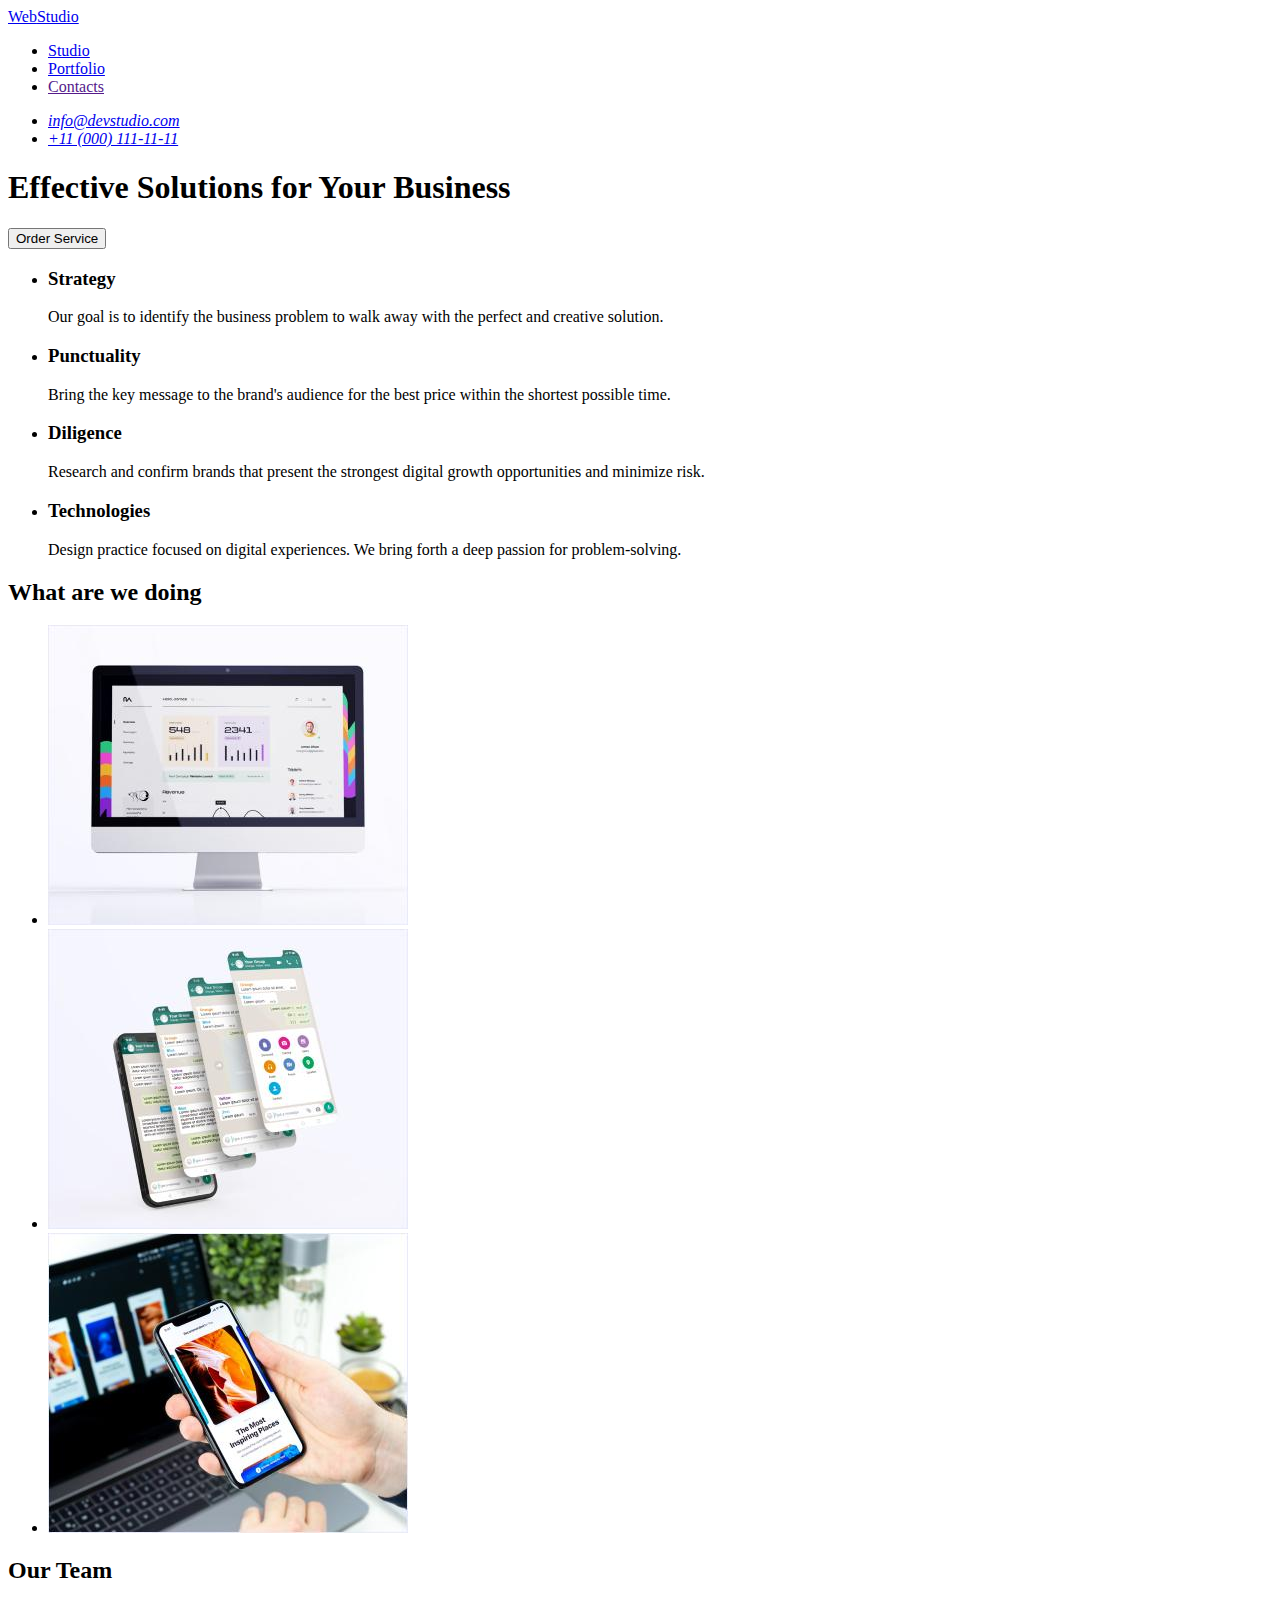
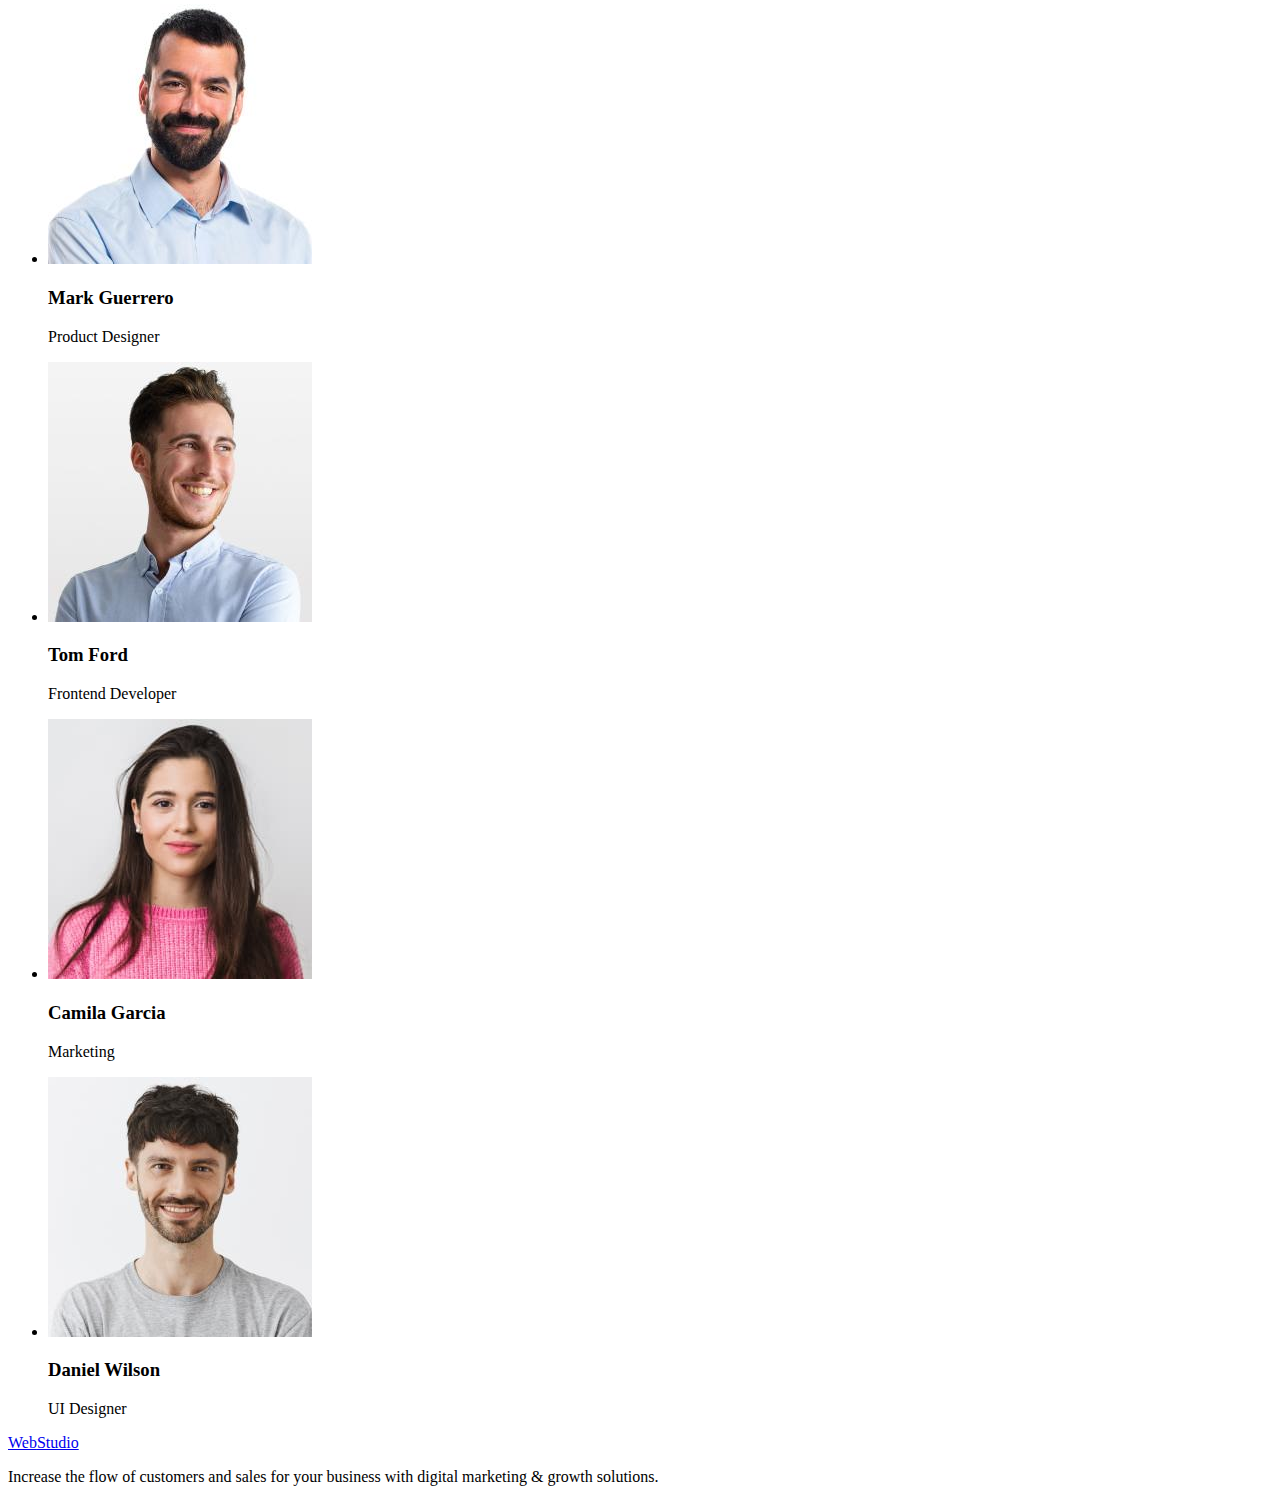
==== index.html @ 957df395 "Add files via upload" ====
<!DOCTYPE html>
<html lang="en">
  <head>
    <meta charset="UTF-8" />
    <meta http-equiv="X-UA-Compatible" content="IE=edge" />
    <meta name="viewport" content="width=device-width, initial-scale=1.0" />
    <title>Document</title>

    <link rel="preconnect" href="https://fonts.googleapis.com" />
    <link rel="preconnect" href="https://fonts.gstatic.com" crossorigin />
    <link
      href="https://fonts.googleapis.com/css2?family=Raleway:wght@800&family=Roboto:wght@400;500;700&display=swap"
      rel="stylesheet"
    />
    <link rel="stylesheet" href="./css/styles.css" />
  </head>

  <!-----------------SECTION HEADER------------------->

  <body class="body">
    <header class="page-header">
      <nav class="page-nav">
        <a class="logo-link link" href="./index.html"
          >Web<span class="logo-text">Studio</span></a
        >
        <ul class="menu list">
          <li class="menu-item">
            <a class="menu-link link" href="./index.html">Studio</a>
          </li>
          <li class="menu-item">
            <a class="menu-link link" href="./portfolio.html">Portfolio</a>
          </li>
          <li class="menu-item">
            <a class="menu-link link" href="">Contacts</a>
          </li>
        </ul>
      </nav>
      <address class="contacts-address link">
        <ul class="contacts-address list">
          <li class="contacts-address-item">
            <a
              class="contacts-address-mail link"
              href="mailto:info@devstudio.com"
              >info@devstudio.com</a
            >
          </li>
          <li class="contacts-address-item">
            <a class="contacts-address-telephone link" href="tel:+110001111111"
              >+11 (000) 111-11-11</a
            >
          </li>
        </ul>
      </address>
    </header>

    <!-------------------------SECTION ONE------------------------------------>

    <main>
      <section class="main-content-hero">
        <h1 class="main-content-title">
          Effective Solutions for Your Business
        </h1>
        <button class="main-btn" type="button">Order Service</button>
      </section>

      <!-------------------SECTION TWO------------------->

      <section class="content-our-actions">
        <h2 hidden>Our actions</h2>
        <ul class="content-our-actions-list list">
          <li class="content-our-actions-item">
            <h3 class="our-actions-subtitle">Strategy</h3>
            <p class="our-actions-subtitle-text">
              Our goal is to identify the business problem to walk away with the
              perfect and creative solution.
            </p>
          </li>
          <li class="content-our-actions-item">
            <h3 class="our-actions-subtitle">Punctuality</h3>
            <p class="our-actions-subtitle-text">
              Bring the key message to the brand's audience for the best price
              within the shortest possible time.
            </p>
          </li>
          <li class="content-our-actions-item">
            <h3 class="our-actions-subtitle">Diligence</h3>
            <p class="our-actions-subtitle-text">
              Research and confirm brands that present the strongest digital
              growth opportunities and minimize risk.
            </p>
          </li>
          <li class="content-our-actions-item">
            <h3 class="our-actions-subtitle">Technologies</h3>
            <p class="our-actions-subtitle-text">
              Design practice focused on digital experiences. We bring forth a
              deep passion for problem-solving.
            </p>
          </li>
        </ul>
      </section>

      <!-------------------SECTION THREE------------------------>

      <section class="our-working-section">
        <h2 class="header-our-working">What are we doing</h2>
        <ul class="our-working-list list">
          <li class="our-working-item">
            <img
              src="./images/img1.jpg"
              alt="White computer with an example of a personal user account or company employee"
              width="360"
              height="300"
            />
          </li>
          <li class="our-working-item">
            <img
              src="./images/img2.jpg"
              alt="Black phone with application features"
              width="360"
              height="300"
            />
          </li>
          <li class="our-working-item">
            <img
              src="./images/img3.jpg"
              alt="Man testing on a mobile device the new design of a program"
              width="360"
              height="300"
            />
          </li>
        </ul>
      </section>

      <!-----------SECTION FOUR------------->

      <section class="our-team">
        <h2 class="header-our-team">Our Team</h2>
        <ul class="our-team-list list">
          <li class="our-team-item">
            <img
              src="./images/img4.jpg"
              alt="Mark Guerrero"
              width="264"
              height="260"
            />
            <h3 class="our-team-subtitle">Mark Guerrero</h3>
            <p class="our-team-subtitle-text">Product Designer</p>
          </li>
          <li class="our-team-item">
            <img
              src="./images/img5.jpg"
              alt="Tom Ford"
              width="264"
              height="260"
            />
            <h3 class="our-team-subtitle">Tom Ford</h3>
            <p class="our-team-subtitle-text">Frontend Developer</p>
          </li>

          <li class="our-team-item">
            <img
              src="./images/img6.jpg"
              alt="Camila Garcia"
              width="264"
              height="260"
            />
            <h3 class="our-team-subtitle">Camila Garcia</h3>
            <p class="our-team-subtitle-text">Marketing</p>
          </li>

          <li class="our-team-item">
            <img
              src="./images/img7.jpg"
              alt="Daniel Wilson"
              width="264"
              height="260"
            />
            <h3 class="our-team-subtitle">Daniel Wilson</h3>
            <p class="our-team-subtitle-text">UI Designer</p>
          </li>
        </ul>
      </section>
    </main>

    <!------------------SECTION FOOTER----------------->

    <footer class="peage-footer">
      <a class="footer-logo-link link" href="./index.html"
        >Web<span class="footer-logo-text">Studio</span></a
      >
      <p class="text-footer">
        Increase the flow of customers and sales for your business with digital
        marketing & growth solutions.
      </p>
    </footer>
  </body>
</html>
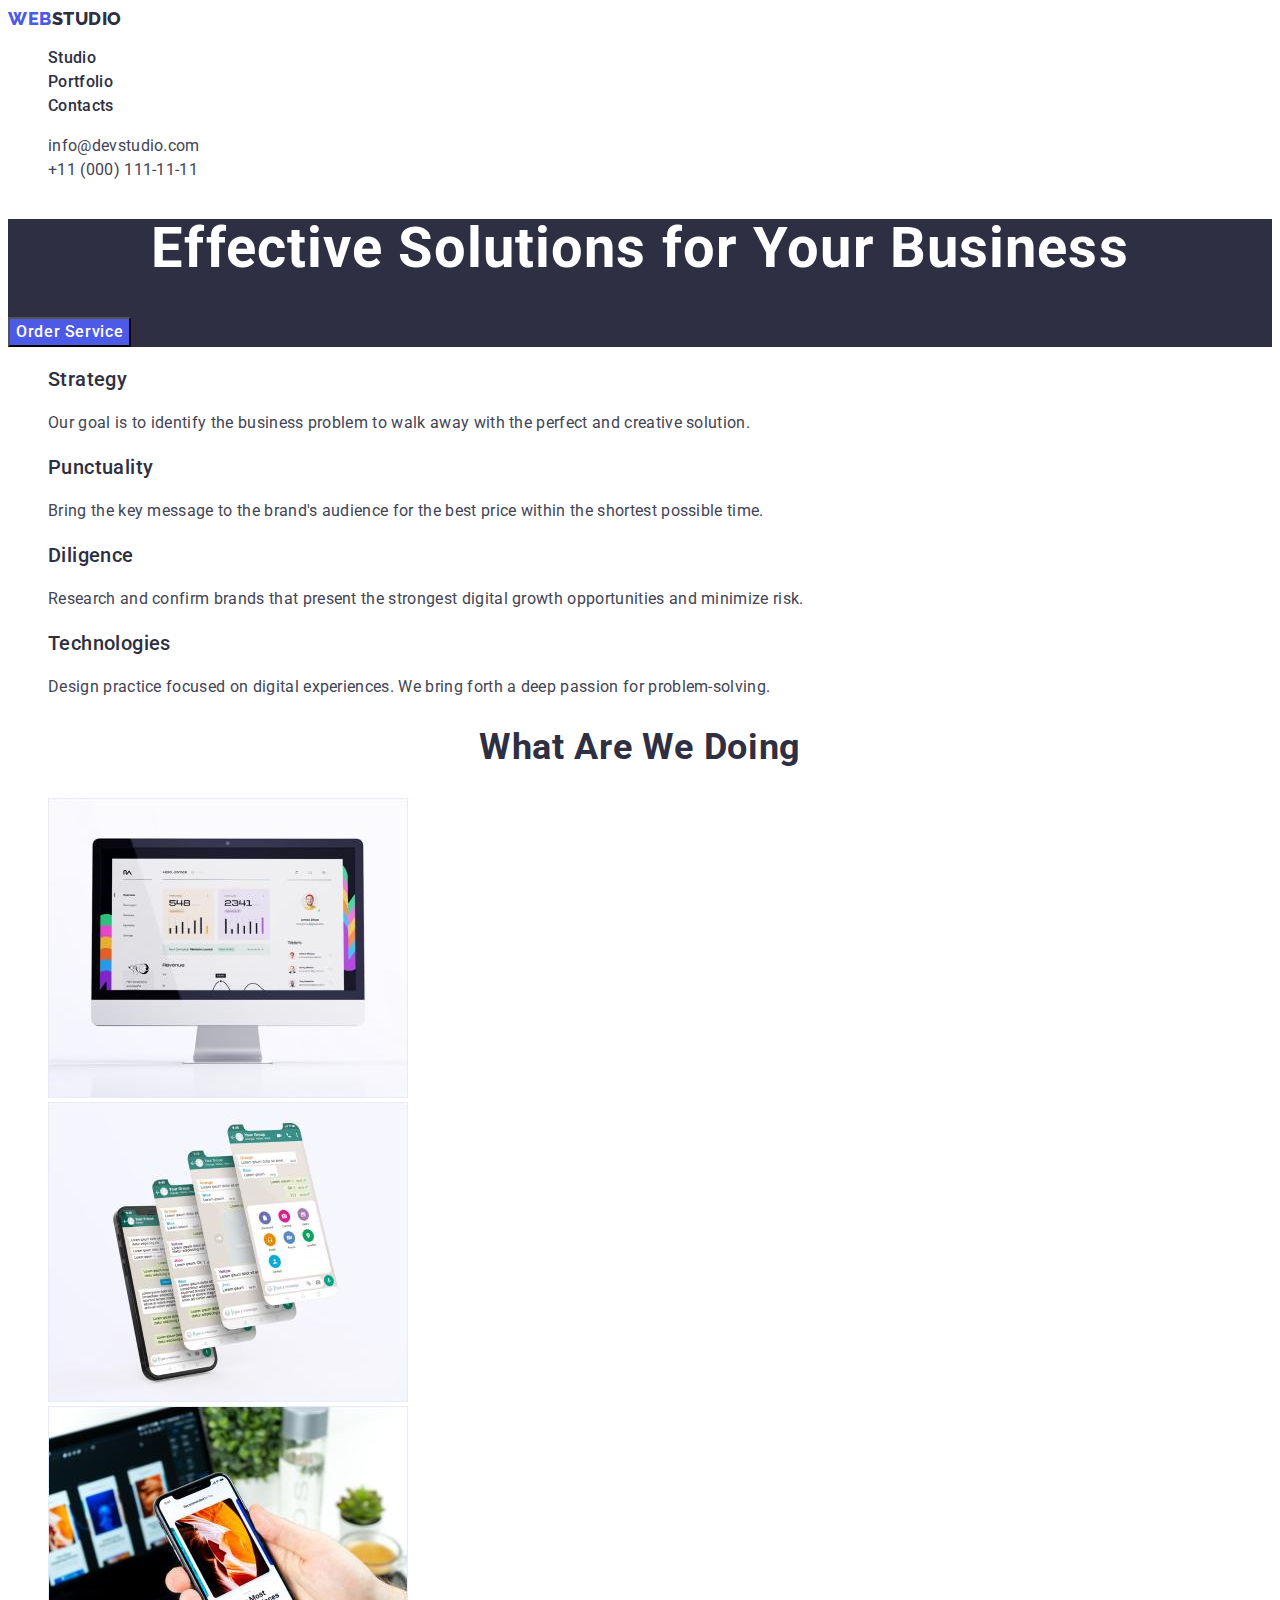
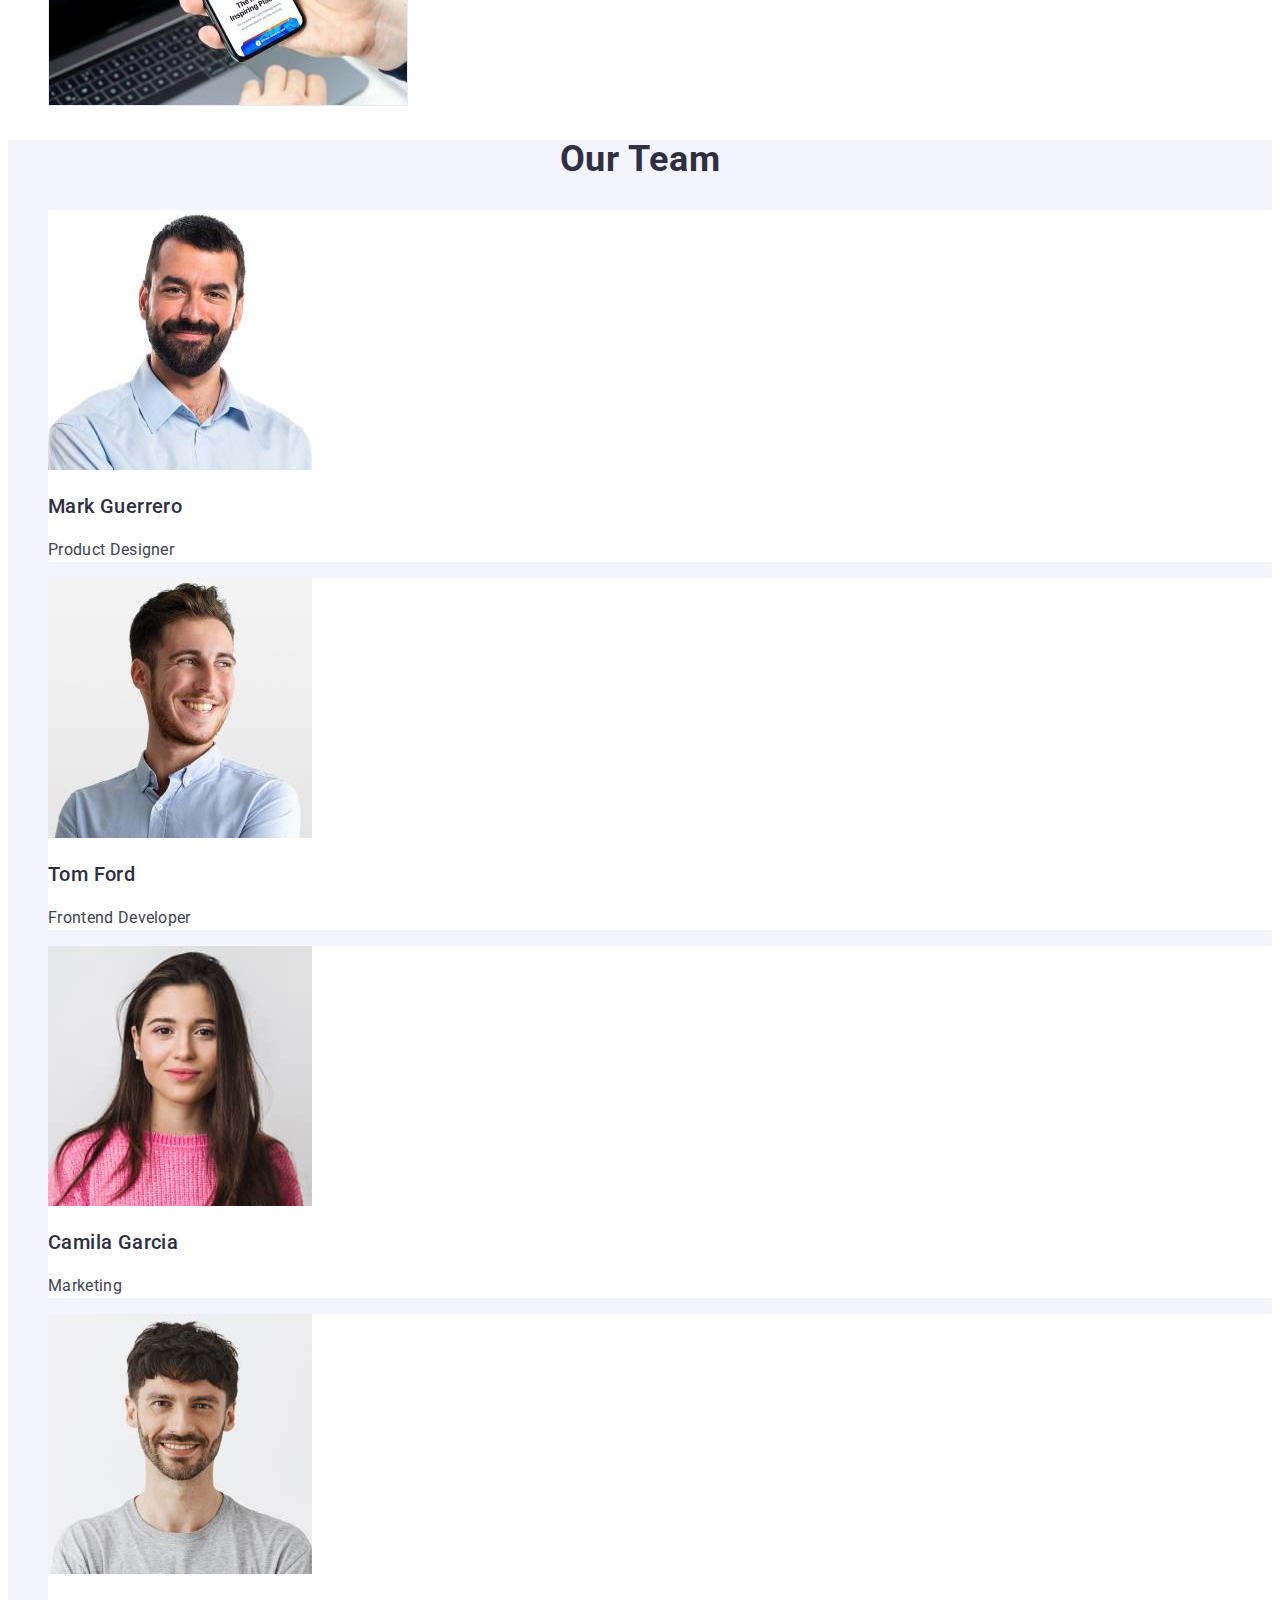
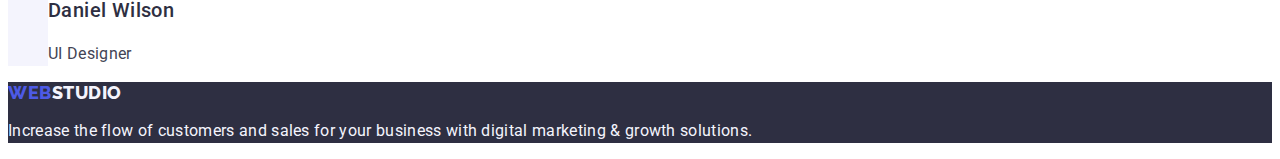
==== commit f9c2b13c: "Add files via upload" ====
--- a/index.html
+++ b/index.html
@@ -19,19 +19,21 @@
 
   <body class="body">
     <header class="page-header">
-      <nav class="page-nav">
+      <nav class="menu-page-nav">
         <a class="logo-link link" href="./index.html"
           >Web<span class="logo-text">Studio</span></a
         >
-        <ul class="menu list">
-          <li class="menu-item">
-            <a class="menu-link link" href="./index.html">Studio</a>
+        <ul class="menu-page-nav list">
+          <li class="menu-page-nav-item">
+            <a class="menu-page-nav-link link" href="./index.html">Studio</a>
           </li>
-          <li class="menu-item">
-            <a class="menu-link link" href="./portfolio.html">Portfolio</a>
+          <li class="menu-page-nav-item">
+            <a class="menu-page-nav-link link" href="./portfolio.html"
+              >Portfolio</a
+            >
           </li>
-          <li class="menu-item">
-            <a class="menu-link link" href="">Contacts</a>
+          <li class="menu-page-nav-item">
+            <a class="menu-page-nav-link link" href="">Contacts</a>
           </li>
         </ul>
       </nav>
@@ -66,7 +68,7 @@
       <!-------------------SECTION TWO------------------->
 
       <section class="content-our-actions">
-        <h2 hidden>Our actions</h2>
+        <h2 class="content-our-actions-title" hidden>Our actions</h2>
         <ul class="content-our-actions-list list">
           <li class="content-our-actions-item">
             <h3 class="our-actions-subtitle">Strategy</h3>
--- a/css/styles.css
+++ b/css/styles.css
@@ -0,0 +1,442 @@
+/*DOCUMENT*/
+
+:root {
+    --primari-font: 'Roboto', sans-serif;
+    --secondery-font: 'Raleway', sans-serif;
+    --primary-text-color: #434455;
+    --secondery-text-color: #2E2F42;
+    --accent-color: #404BBF;
+    --accent-background-color: #4D5AE5 --secondery-accent-background-color: #2e2f42
+}
+
+.list {
+    list-style: none;
+}
+
+.link {
+    text-decoration: none;
+}
+
+
+
+
+/*SECTION HEADER*/
+
+.body {
+    font-family: 'Roboto', sans-serif;
+    color: #434455;
+    background-color: #FFFFFF
+}
+
+.logo-link {
+    font-family: 'Raleway', sans-serif;
+    font-style: normal;
+    font-weight: 800;
+    font-size: 18px;
+    line-height: 1.17;
+    letter-spacing: 0.03em;
+    color: #4D5AE5;
+    text-transform: uppercase;
+}
+
+.logo-text {
+    font-family: 'Raleway', sans-serif;
+    font-style: normal;
+    font-weight: 800;
+    font-size: 18px;
+    line-height: 1.2;
+    letter-spacing: 0.03em;
+    color: #2E2F42;
+    text-transform: uppercase;
+}
+
+.menu-page-nav-link {
+    font-family: 'Roboto', sans-serif;
+    font-style: normal;
+    font-weight: 500;
+    font-size: 16px;
+    line-height: 1.5;
+    letter-spacing: 0.02em;
+    color: #2E2F42;
+}
+
+.menu-page-nav-item :hover,
+.menu-page-nav-item :focus {
+    color: #404BBF;
+}
+
+.contacts-address {
+    font-style: normal;
+}
+
+.contacts-address-mail {
+    font-family: 'Roboto', sans-serif;
+    font-style: normal;
+    font-weight: 400;
+    font-size: 16px;
+    line-height: 1.5;
+    letter-spacing: 0.02em;
+
+    color: #434455;
+
+}
+
+.contacts-address-mail:hover,
+.contacts-address-mail:focus {
+    color: #404BBF;
+}
+
+.contacts-address-telephone {
+    font-family: 'Roboto', sans-serif;
+    font-style: normal;
+    font-weight: 400;
+    font-size: 16px;
+    line-height: 1.5;
+    letter-spacing: 0.02em;
+
+    color: #434455;
+
+}
+
+.contacts-address-telephone:hover,
+.contacts-address-telephone:focus {
+    color: #404BBF;
+}
+
+
+
+/*SECTION ONE*/
+.main-content-hero {
+    background-color: #2e2f42
+}
+
+.main-content-title {
+    font-family: 'Roboto', sans-serif;
+    font-style: normal;
+    font-weight: 700;
+    font-size: 56px;
+    line-height: 1.07;
+    text-align: center;
+    letter-spacing: 0.02em;
+    color: #FFFFFF;
+
+
+}
+
+.main-btn {
+    font-family: 'Roboto', sans-serif;
+    font-style: normal;
+    font-weight: 500;
+    font-size: 16px;
+    line-height: 1.5;
+    letter-spacing: 0.04em;
+    color: #FFFFFF;
+    background: #4D5AE5;
+    cursor: pointer;
+    align-items: center
+}
+
+.main-btn:hover,
+.main-btn:focus {
+    background-color: #404BBF;
+    color: #FFFFFF;
+}
+
+
+
+/*SECTION TWO*/
+
+.our-actions-subtitle {
+    font-family: 'Roboto', sans-serif;
+    font-style: normal;
+    font-weight: 500;
+    font-size: 20px;
+    line-height: 1.2;
+    letter-spacing: 0.02em;
+    color: #2E2F42;
+}
+
+.our-actions-subtitle-text {
+    font-family: 'Roboto', sans-serif;
+    font-style: normal;
+    font-weight: 400;
+    font-size: 16px;
+    line-height: 1.5;
+    letter-spacing: 0.02em;
+    color: #434455;
+}
+
+/*SECTION THREE*/
+
+.header-our-working {
+    font-family: 'Roboto', sans-serif;
+    font-style: normal;
+    font-weight: 700;
+    font-size: 36px;
+    line-height: 1.11;
+    text-align: center;
+    letter-spacing: 0.02em;
+    text-transform: capitalize;
+    color: #2E2F42;
+}
+
+/*SECTION FOUR*/
+
+.our-team {
+    background-color: #F4F4FD;
+}
+
+.our-team-item {
+    background-color: #FFFFFF
+}
+
+.header-our-team {
+    font-family: 'Roboto', sans-serif;
+    font-style: normal;
+    font-weight: 700;
+    font-size: 36px;
+    line-height: 1.11;
+    text-align: center;
+    letter-spacing: 0.02em;
+    text-transform: capitalize;
+    color: #2E2F42;
+}
+
+.our-team-subtitle {
+    font-family: 'Roboto', sans-serif;
+    font-style: normal;
+    font-weight: 500;
+    font-size: 20px;
+    line-height: 1.2;
+    letter-spacing: 0.02em;
+    color: #2E2F42;
+}
+
+.our-team-subtitle-text {
+    font-family: 'Roboto', sans-serif;
+    font-style: normal;
+    font-weight: 400;
+    font-size: 16px;
+    line-height: 1.5;
+    letter-spacing: 0.02em;
+    color: #434455;
+}
+
+/*SECTION FOOTER*/
+
+.peage-footer {
+    background: #2E2F42;
+}
+
+.footer-logo-link {
+    font-family: 'Raleway', sans-serif;
+    font-style: normal;
+    font-weight: 800;
+    font-size: 18px;
+    line-height: 1.17;
+    letter-spacing: 0.03em;
+    color: #4D5AE5;
+    text-transform: uppercase;
+}
+
+.footer-logo-text {
+    font-family: 'Raleway', sans-serif;
+    font-style: normal;
+    font-weight: 800;
+    font-size: 18px;
+    line-height: 1.17;
+    letter-spacing: 0.03em;
+    color: #F4F4FD;
+    text-transform: uppercase;
+}
+
+
+.text-footer {
+    font-family: 'Roboto', sans-serif;
+    font-style: normal;
+    font-weight: 400;
+    font-size: 16px;
+    line-height: 1.5;
+    letter-spacing: 0.02em;
+    color: #F4F4FD;
+}
+
+
+
+/*PORTFOLIO*/
+
+:root {
+    --primari-font: 'Roboto', sans-serif;
+    --secondery-font: 'Raleway', sans-serif;
+    --primary-text-color: #434455;
+    --secondery-text-color: #2E2F42;
+    --accent-color: #404BBF;
+    --accent-background-color: #4D5AE5
+}
+
+.list {
+    list-style: none;
+}
+
+.link {
+    text-decoration: none;
+}
+
+.body {
+    font-family: 'Roboto', sans-serif;
+    color: #434455;
+    background-color: #FFFFFF
+}
+
+.logo-link {
+    font-family: 'Raleway', sans-serif;
+    font-style: normal;
+    font-weight: 800;
+    font-size: 18px;
+    line-height: 1.17;
+    letter-spacing: 0.03em;
+    text-transform: uppercase;
+    color: #4D5AE5;
+}
+
+.logo-text {
+    font-family: 'Raleway', sans-serif;
+    font-style: normal;
+    font-weight: 800;
+    font-size: 18px;
+    line-height: 1.2;
+    letter-spacing: 0.03em;
+    text-transform: uppercase;
+    color: #2E2F42;
+}
+
+
+.menu-page-nav-link {
+    font-family: 'Roboto', sans-serif;
+    font-style: normal;
+    font-weight: 500;
+    font-size: 16px;
+    line-height: 1.5;
+    letter-spacing: 0.02em;
+    color: #2E2F42;
+}
+
+.menu-page-nav-item :hover,
+.menu-page-nav-item :focus {
+    color: #404BBF;
+}
+
+.contacts-address {
+    font-style: normal;
+}
+
+.contacts-address-mail {
+    font-family: 'Roboto', sans-serif;
+    font-style: normal;
+    font-weight: 400;
+    font-size: 16px;
+    line-height: 1.5;
+    letter-spacing: 0.02em;
+
+    color: #434455;
+
+}
+
+.contacts-address-mail:hover,
+.contacts-address-mail:focus {
+    color: var(--accent-color);
+}
+
+.contacts-address-telephone {
+    font-family: 'Roboto', sans-serif;
+    font-style: normal;
+    font-weight: 400;
+    font-size: 16px;
+    line-height: 1.5;
+    letter-spacing: 0.02em;
+
+    color: #434455;
+
+}
+
+.contacts-address-telephone:hover,
+.contacts-address-telephone:focus {
+    color: var(--accent-color);
+}
+
+.portfolio-button {
+    font-family: 'Roboto', sans-serif;
+    font-style: normal;
+    font-weight: 500;
+    font-size: 16px;
+    line-height: 1.5;
+    letter-spacing: 0.04em;
+    color: #4D5AE5;
+    background: #F4F4FD;
+    align-items: center;
+    cursor: pointer;
+}
+
+
+.portfolio-button:hover,
+.portfolio-button:focus {
+    color: #FFFFFF;
+    background-color: #404BBF;
+}
+
+.our-actions-subtitle {
+    font-family: 'Roboto', sans-serif;
+    font-style: normal;
+    font-weight: 500;
+    font-size: 20px;
+    line-height: 1.2;
+    letter-spacing: 0.02em;
+    color: #2E2F42;
+}
+
+.our-actions-subtitle-text {
+    font-family: 'Roboto', sans-serif;
+    font-style: normal;
+    font-weight: 400;
+    font-size: 16px;
+    line-height: 1.5;
+    letter-spacing: 0.02em;
+    color: #434455;
+}
+
+.peage-footer {
+    background: #2E2F42;
+}
+
+.footer-logo-link {
+    font-family: 'Raleway', sans-serif;
+    font-style: normal;
+    font-weight: 800;
+    font-size: 18px;
+    line-height: 1.17;
+    letter-spacing: 0.03em;
+    text-transform: uppercase;
+    color: #4D5AE5;
+}
+
+.footer-logo-text {
+    font-family: 'Raleway', sans-serif;
+    font-style: normal;
+    font-weight: 800;
+    font-size: 18px;
+    line-height: 1.17;
+    letter-spacing: 0.03em;
+    text-transform: uppercase;
+    color: #F4F4FD;
+}
+
+
+.text-footer {
+    font-family: 'Roboto', sans-serif;
+    font-style: normal;
+    font-weight: 400;
+    font-size: 16px;
+    line-height: 1.5;
+    letter-spacing: 0.02em;
+    color: #F4F4FD;
+}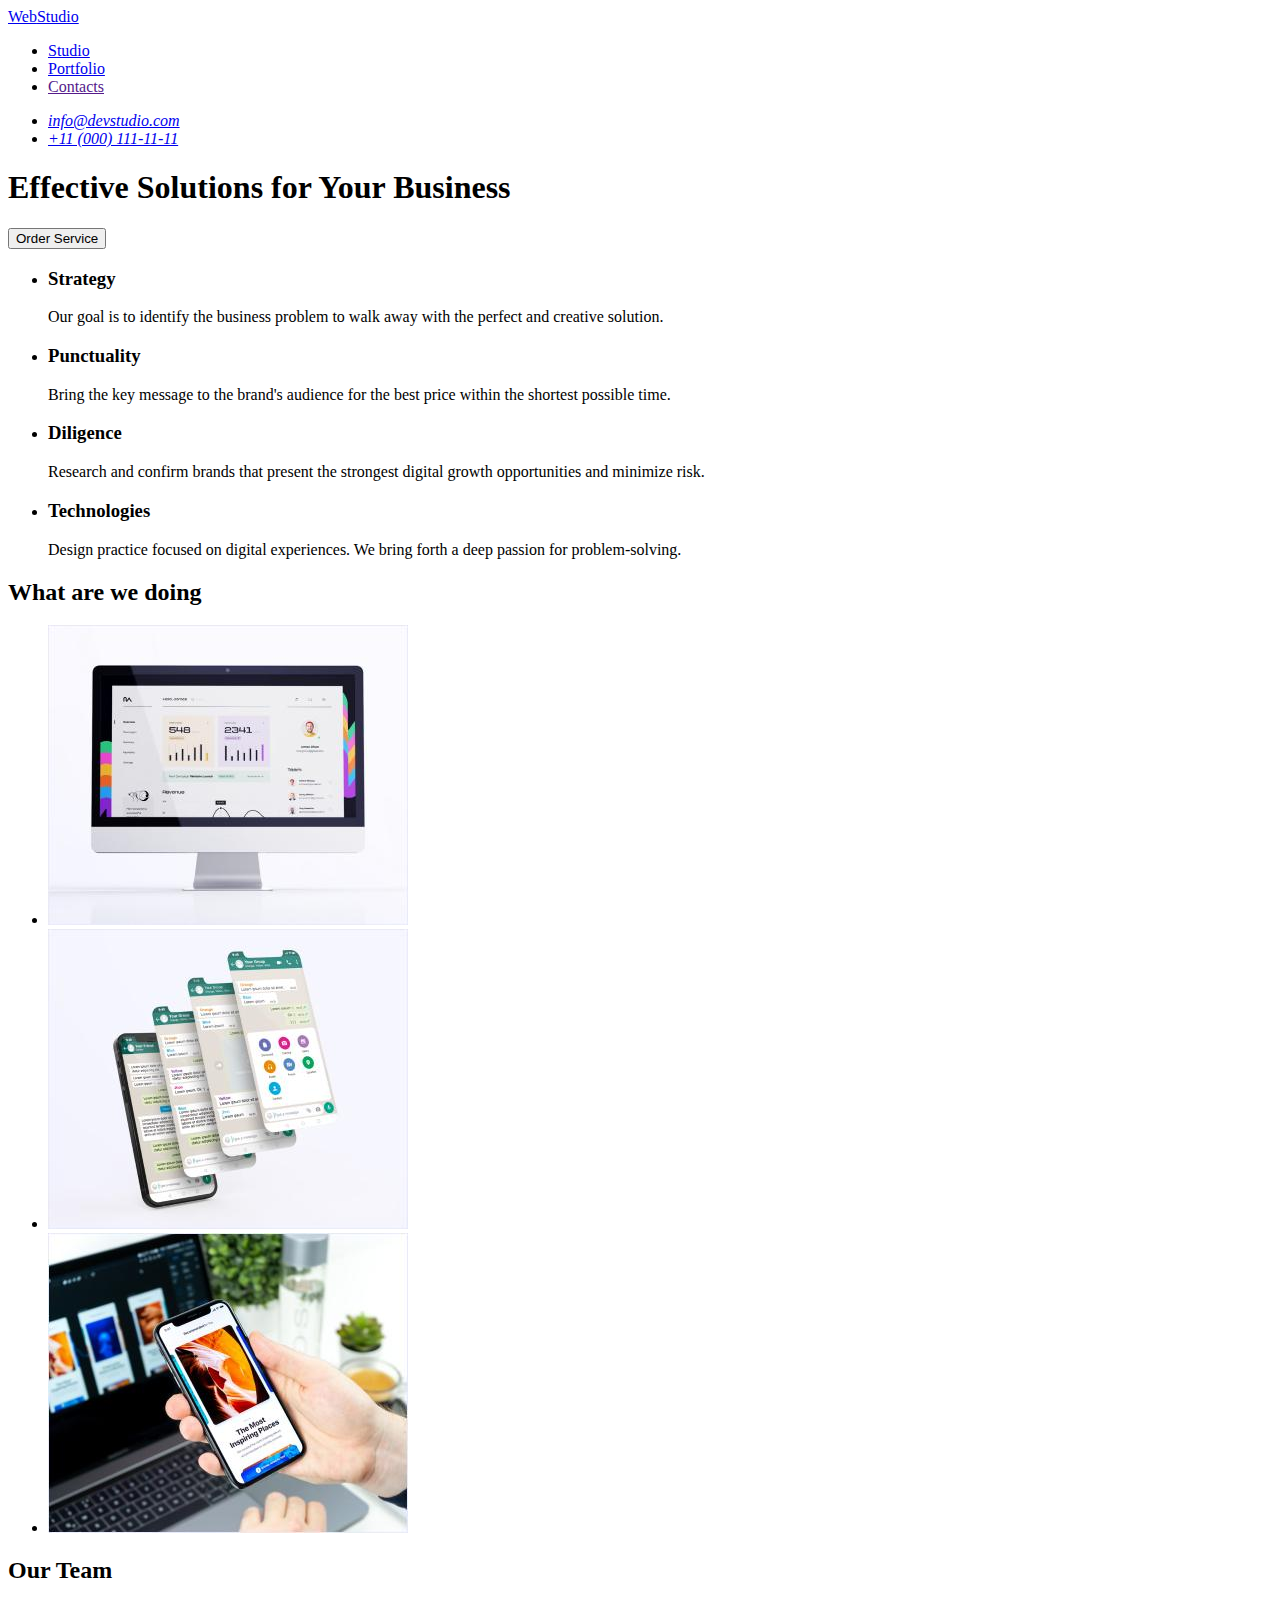
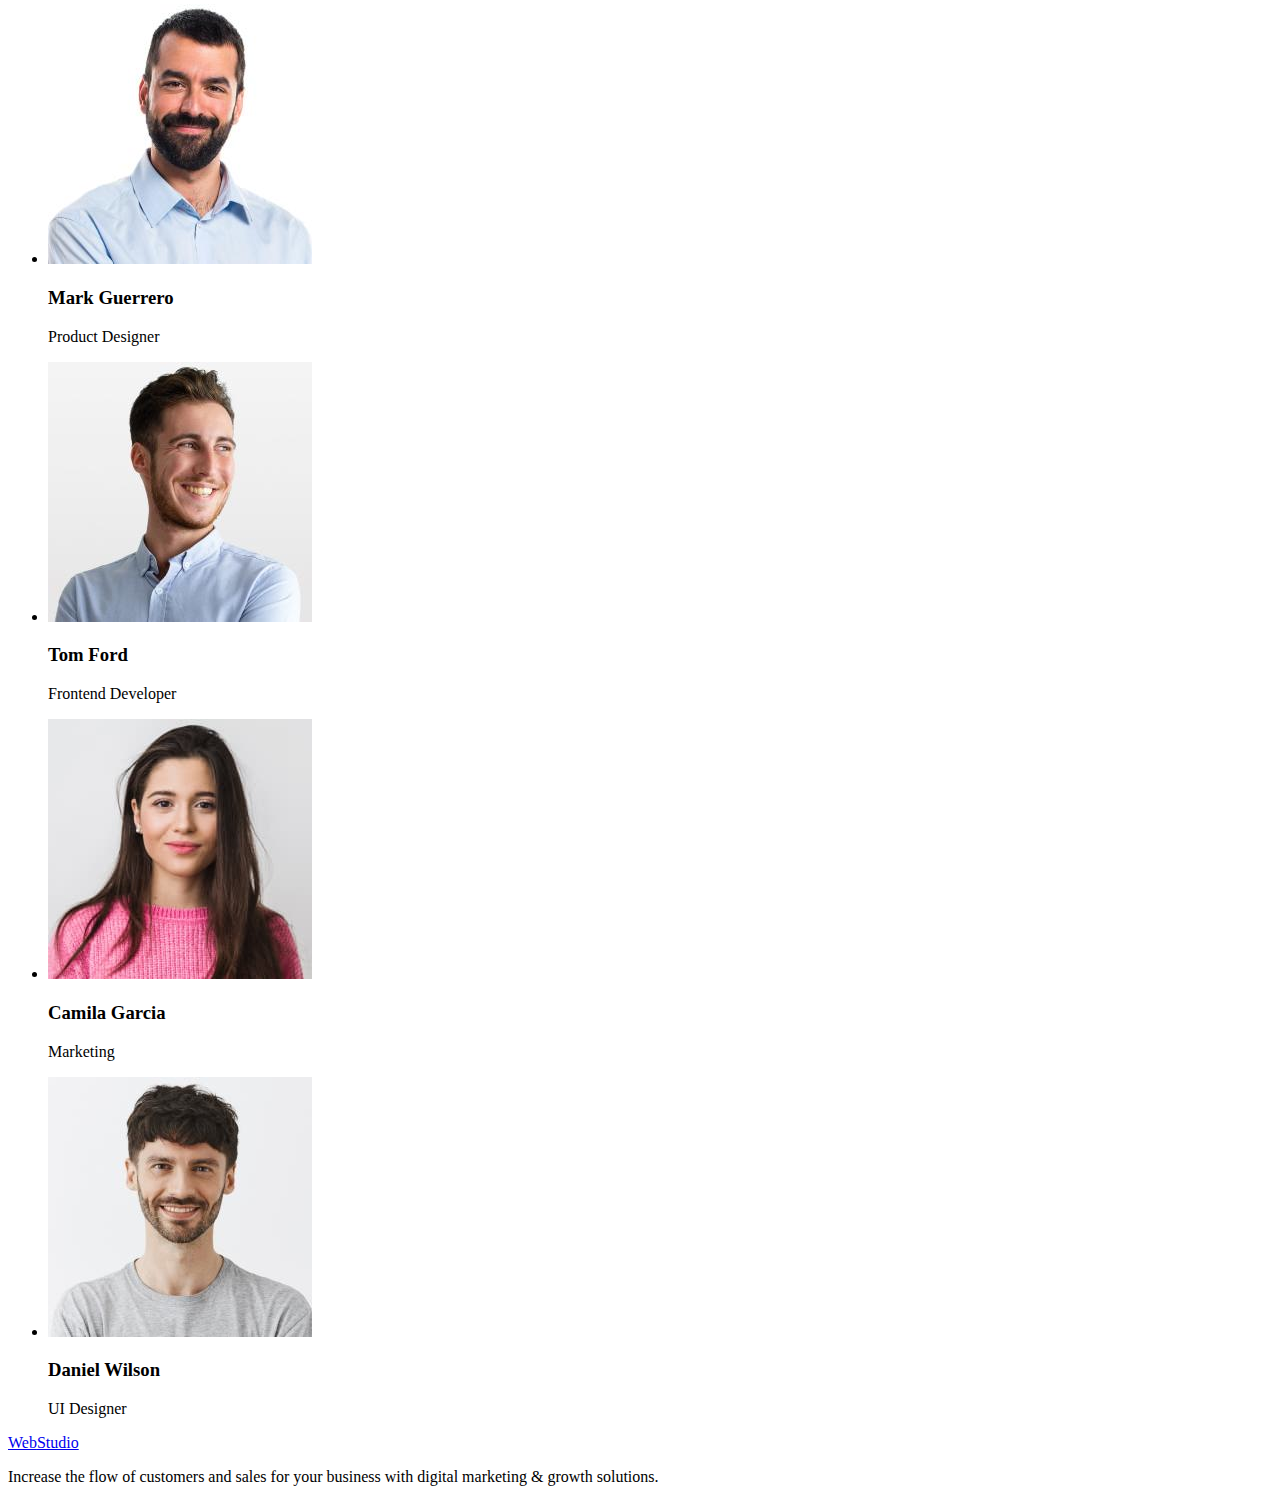
==== commit 9e8494da: "Add files via upload" ====
--- a/index.html
+++ b/index.html
@@ -24,15 +24,15 @@
           >Web<span class="logo-text">Studio</span></a
         >
         <ul class="menu-page-nav list">
-          <li class="menu-page-nav-item">
+          <li class="menu-page-nav">
             <a class="menu-page-nav-link link" href="./index.html">Studio</a>
           </li>
-          <li class="menu-page-nav-item">
+          <li class="menu-page-nav">
             <a class="menu-page-nav-link link" href="./portfolio.html"
               >Portfolio</a
             >
           </li>
-          <li class="menu-page-nav-item">
+          <li class="menu-page-nav">
             <a class="menu-page-nav-link link" href="">Contacts</a>
           </li>
         </ul>
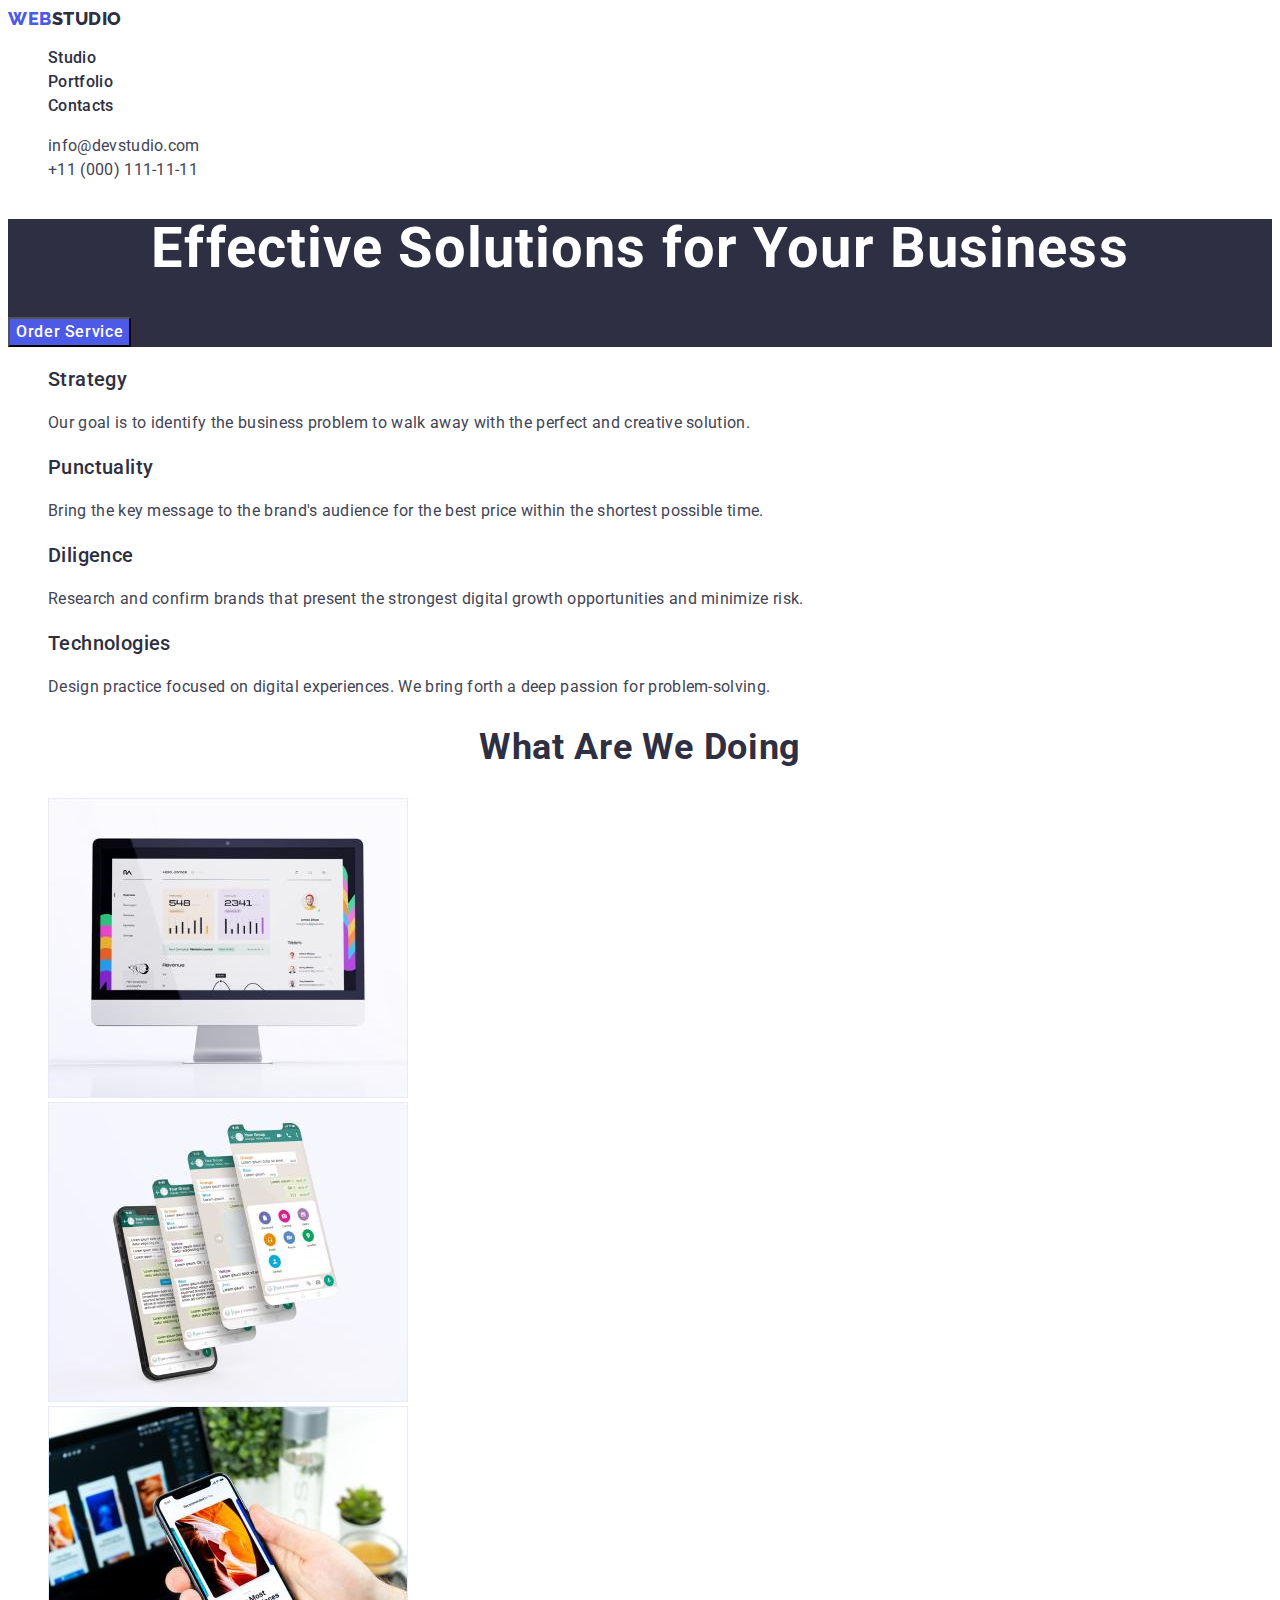
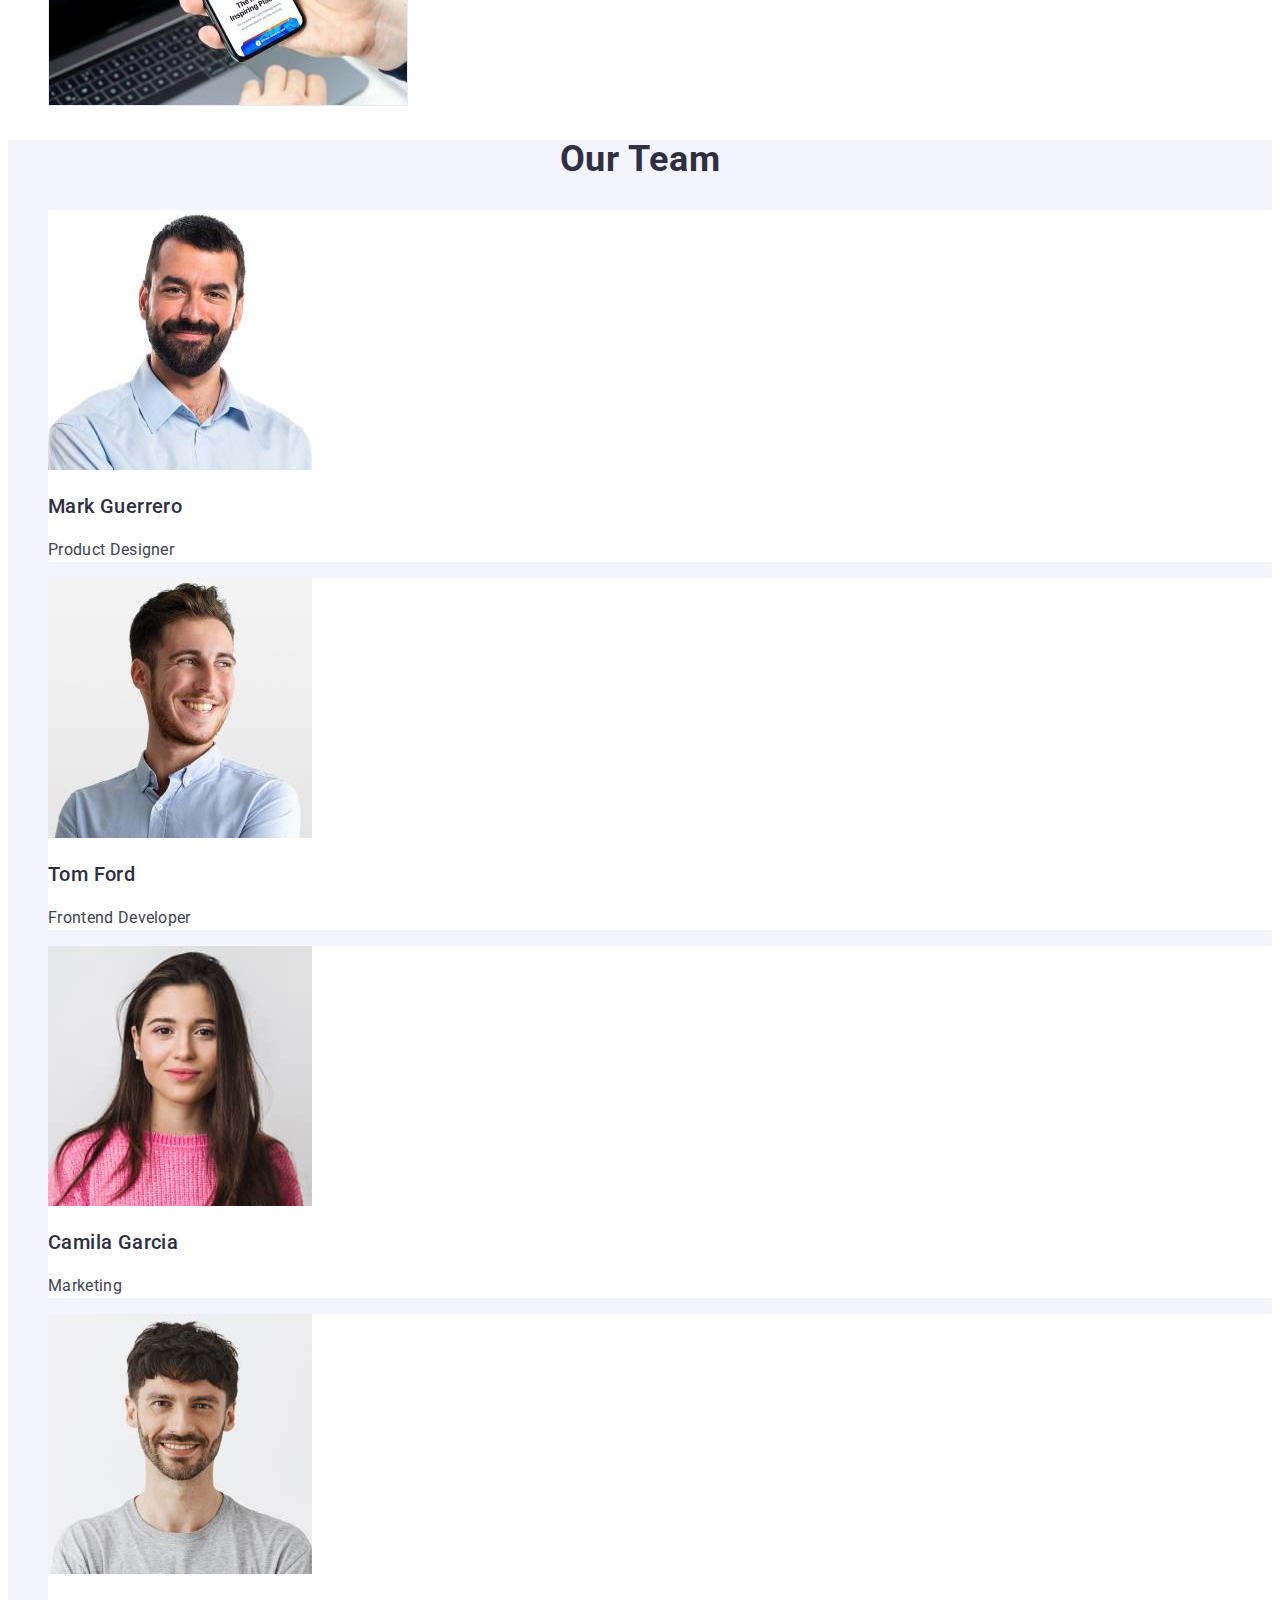
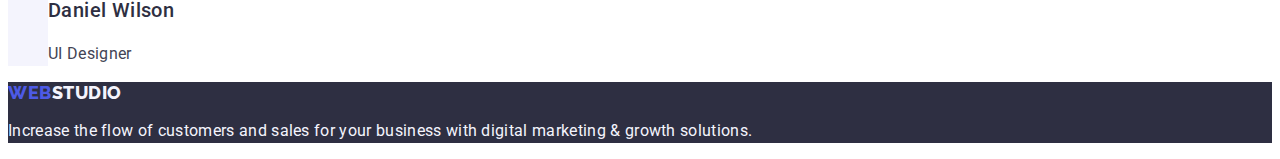
==== commit 34f3b468: "Add files via upload" ====
--- a/index.html
+++ b/index.html
@@ -24,15 +24,15 @@
           >Web<span class="logo-text">Studio</span></a
         >
         <ul class="menu-page-nav list">
-          <li class="menu-page-nav">
+          <li class="menu-page-nav list">
             <a class="menu-page-nav-link link" href="./index.html">Studio</a>
           </li>
-          <li class="menu-page-nav">
+          <li class="menu-page-nav list">
             <a class="menu-page-nav-link link" href="./portfolio.html"
               >Portfolio</a
             >
           </li>
-          <li class="menu-page-nav">
+          <li class="menu-page-nav list">
             <a class="menu-page-nav-link link" href="">Contacts</a>
           </li>
         </ul>
--- a/css/styles.css
+++ b/css/styles.css
@@ -0,0 +1,442 @@
+/*DOCUMENT*/
+
+:root {
+    --primari-font: 'Roboto', sans-serif;
+    --secondery-font: 'Raleway', sans-serif;
+    --primary-text-color: #434455;
+    --secondery-text-color: #2E2F42;
+    --accent-color: #404BBF;
+    --accent-background-color: #4D5AE5 --secondery-accent-background-color: #2e2f42
+}
+
+.list {
+    list-style: none;
+}
+
+.link {
+    text-decoration: none;
+}
+
+
+
+
+/*SECTION HEADER*/
+
+.body {
+    font-family: 'Roboto', sans-serif;
+    color: #434455;
+    background-color: #FFFFFF
+}
+
+.logo-link {
+    font-family: 'Raleway', sans-serif;
+    font-style: normal;
+    font-weight: 800;
+    font-size: 18px;
+    line-height: 1.17;
+    letter-spacing: 0.03em;
+    color: #4D5AE5;
+    text-transform: uppercase;
+}
+
+.logo-text {
+    font-family: 'Raleway', sans-serif;
+    font-style: normal;
+    font-weight: 800;
+    font-size: 18px;
+    line-height: 1.2;
+    letter-spacing: 0.03em;
+    color: #2E2F42;
+    text-transform: uppercase;
+}
+
+.menu-page-nav-link {
+    font-family: 'Roboto', sans-serif;
+    font-style: normal;
+    font-weight: 500;
+    font-size: 16px;
+    line-height: 1.5;
+    letter-spacing: 0.02em;
+    color: #2E2F42;
+}
+
+.menu-page-nav :hover,
+.menu-page-nav :focus {
+    color: #404BBF;
+}
+
+.contacts-address {
+    font-style: normal;
+}
+
+.contacts-address-mail {
+    font-family: 'Roboto', sans-serif;
+    font-style: normal;
+    font-weight: 400;
+    font-size: 16px;
+    line-height: 1.5;
+    letter-spacing: 0.02em;
+
+    color: #434455;
+
+}
+
+.contacts-address-mail:hover,
+.contacts-address-mail:focus {
+    color: #404BBF;
+}
+
+.contacts-address-telephone {
+    font-family: 'Roboto', sans-serif;
+    font-style: normal;
+    font-weight: 400;
+    font-size: 16px;
+    line-height: 1.5;
+    letter-spacing: 0.02em;
+
+    color: #434455;
+
+}
+
+.contacts-address-telephone:hover,
+.contacts-address-telephone:focus {
+    color: #404BBF;
+}
+
+
+
+/*SECTION ONE*/
+.main-content-hero {
+    background-color: #2e2f42
+}
+
+.main-content-title {
+    font-family: 'Roboto', sans-serif;
+    font-style: normal;
+    font-weight: 700;
+    font-size: 56px;
+    line-height: 1.07;
+    text-align: center;
+    letter-spacing: 0.02em;
+    color: #FFFFFF;
+
+
+}
+
+.main-btn {
+    font-family: 'Roboto', sans-serif;
+    font-style: normal;
+    font-weight: 500;
+    font-size: 16px;
+    line-height: 1.5;
+    letter-spacing: 0.04em;
+    color: #FFFFFF;
+    background: #4D5AE5;
+    cursor: pointer;
+    align-items: center
+}
+
+.main-btn:hover,
+.main-btn:focus {
+    background-color: #404BBF;
+    color: #FFFFFF;
+}
+
+
+
+/*SECTION TWO*/
+
+.our-actions-subtitle {
+    font-family: 'Roboto', sans-serif;
+    font-style: normal;
+    font-weight: 500;
+    font-size: 20px;
+    line-height: 1.2;
+    letter-spacing: 0.02em;
+    color: #2E2F42;
+}
+
+.our-actions-subtitle-text {
+    font-family: 'Roboto', sans-serif;
+    font-style: normal;
+    font-weight: 400;
+    font-size: 16px;
+    line-height: 1.5;
+    letter-spacing: 0.02em;
+    color: #434455;
+}
+
+/*SECTION THREE*/
+
+.header-our-working {
+    font-family: 'Roboto', sans-serif;
+    font-style: normal;
+    font-weight: 700;
+    font-size: 36px;
+    line-height: 1.11;
+    text-align: center;
+    letter-spacing: 0.02em;
+    text-transform: capitalize;
+    color: #2E2F42;
+}
+
+/*SECTION FOUR*/
+
+.our-team {
+    background-color: #F4F4FD;
+}
+
+.our-team-item {
+    background-color: #FFFFFF
+}
+
+.header-our-team {
+    font-family: 'Roboto', sans-serif;
+    font-style: normal;
+    font-weight: 700;
+    font-size: 36px;
+    line-height: 1.11;
+    text-align: center;
+    letter-spacing: 0.02em;
+    text-transform: capitalize;
+    color: #2E2F42;
+}
+
+.our-team-subtitle {
+    font-family: 'Roboto', sans-serif;
+    font-style: normal;
+    font-weight: 500;
+    font-size: 20px;
+    line-height: 1.2;
+    letter-spacing: 0.02em;
+    color: #2E2F42;
+}
+
+.our-team-subtitle-text {
+    font-family: 'Roboto', sans-serif;
+    font-style: normal;
+    font-weight: 400;
+    font-size: 16px;
+    line-height: 1.5;
+    letter-spacing: 0.02em;
+    color: #434455;
+}
+
+/*SECTION FOOTER*/
+
+.peage-footer {
+    background: #2E2F42;
+}
+
+.footer-logo-link {
+    font-family: 'Raleway', sans-serif;
+    font-style: normal;
+    font-weight: 800;
+    font-size: 18px;
+    line-height: 1.17;
+    letter-spacing: 0.03em;
+    color: #4D5AE5;
+    text-transform: uppercase;
+}
+
+.footer-logo-text {
+    font-family: 'Raleway', sans-serif;
+    font-style: normal;
+    font-weight: 800;
+    font-size: 18px;
+    line-height: 1.17;
+    letter-spacing: 0.03em;
+    color: #F4F4FD;
+    text-transform: uppercase;
+}
+
+
+.text-footer {
+    font-family: 'Roboto', sans-serif;
+    font-style: normal;
+    font-weight: 400;
+    font-size: 16px;
+    line-height: 1.5;
+    letter-spacing: 0.02em;
+    color: #F4F4FD;
+}
+
+
+
+/*PORTFOLIO*/
+
+:root {
+    --primari-font: 'Roboto', sans-serif;
+    --secondery-font: 'Raleway', sans-serif;
+    --primary-text-color: #434455;
+    --secondery-text-color: #2E2F42;
+    --accent-color: #404BBF;
+    --accent-background-color: #4D5AE5
+}
+
+.list {
+    list-style: none;
+}
+
+.link {
+    text-decoration: none;
+}
+
+.body {
+    font-family: 'Roboto', sans-serif;
+    color: #434455;
+    background-color: #FFFFFF
+}
+
+.logo-link {
+    font-family: 'Raleway', sans-serif;
+    font-style: normal;
+    font-weight: 800;
+    font-size: 18px;
+    line-height: 1.17;
+    letter-spacing: 0.03em;
+    text-transform: uppercase;
+    color: #4D5AE5;
+}
+
+.logo-text {
+    font-family: 'Raleway', sans-serif;
+    font-style: normal;
+    font-weight: 800;
+    font-size: 18px;
+    line-height: 1.2;
+    letter-spacing: 0.03em;
+    text-transform: uppercase;
+    color: #2E2F42;
+}
+
+
+.menu-page-nav-link {
+    font-family: 'Roboto', sans-serif;
+    font-style: normal;
+    font-weight: 500;
+    font-size: 16px;
+    line-height: 1.5;
+    letter-spacing: 0.02em;
+    color: #2E2F42;
+}
+
+.menu-page-nav :hover,
+.menu-page-nav :focus {
+    color: #404BBF;
+}
+
+.contacts-address {
+    font-style: normal;
+}
+
+.contacts-address-mail {
+    font-family: 'Roboto', sans-serif;
+    font-style: normal;
+    font-weight: 400;
+    font-size: 16px;
+    line-height: 1.5;
+    letter-spacing: 0.02em;
+
+    color: #434455;
+
+}
+
+.contacts-address-mail:hover,
+.contacts-address-mail:focus {
+    color: var(--accent-color);
+}
+
+.contacts-address-telephone {
+    font-family: 'Roboto', sans-serif;
+    font-style: normal;
+    font-weight: 400;
+    font-size: 16px;
+    line-height: 1.5;
+    letter-spacing: 0.02em;
+
+    color: #434455;
+
+}
+
+.contacts-address-telephone:hover,
+.contacts-address-telephone:focus {
+    color: var(--accent-color);
+}
+
+.portfolio-button {
+    font-family: 'Roboto', sans-serif;
+    font-style: normal;
+    font-weight: 500;
+    font-size: 16px;
+    line-height: 1.5;
+    letter-spacing: 0.04em;
+    color: #4D5AE5;
+    background: #F4F4FD;
+    align-items: center;
+    cursor: pointer;
+}
+
+
+.portfolio-button:hover,
+.portfolio-button:focus {
+    color: #FFFFFF;
+    background-color: #404BBF;
+}
+
+.our-actions-subtitle {
+    font-family: 'Roboto', sans-serif;
+    font-style: normal;
+    font-weight: 500;
+    font-size: 20px;
+    line-height: 1.2;
+    letter-spacing: 0.02em;
+    color: #2E2F42;
+}
+
+.our-actions-subtitle-text {
+    font-family: 'Roboto', sans-serif;
+    font-style: normal;
+    font-weight: 400;
+    font-size: 16px;
+    line-height: 1.5;
+    letter-spacing: 0.02em;
+    color: #434455;
+}
+
+.peage-footer {
+    background: #2E2F42;
+}
+
+.footer-logo-link {
+    font-family: 'Raleway', sans-serif;
+    font-style: normal;
+    font-weight: 800;
+    font-size: 18px;
+    line-height: 1.17;
+    letter-spacing: 0.03em;
+    text-transform: uppercase;
+    color: #4D5AE5;
+}
+
+.footer-logo-text {
+    font-family: 'Raleway', sans-serif;
+    font-style: normal;
+    font-weight: 800;
+    font-size: 18px;
+    line-height: 1.17;
+    letter-spacing: 0.03em;
+    text-transform: uppercase;
+    color: #F4F4FD;
+}
+
+
+.text-footer {
+    font-family: 'Roboto', sans-serif;
+    font-style: normal;
+    font-weight: 400;
+    font-size: 16px;
+    line-height: 1.5;
+    letter-spacing: 0.02em;
+    color: #F4F4FD;
+}